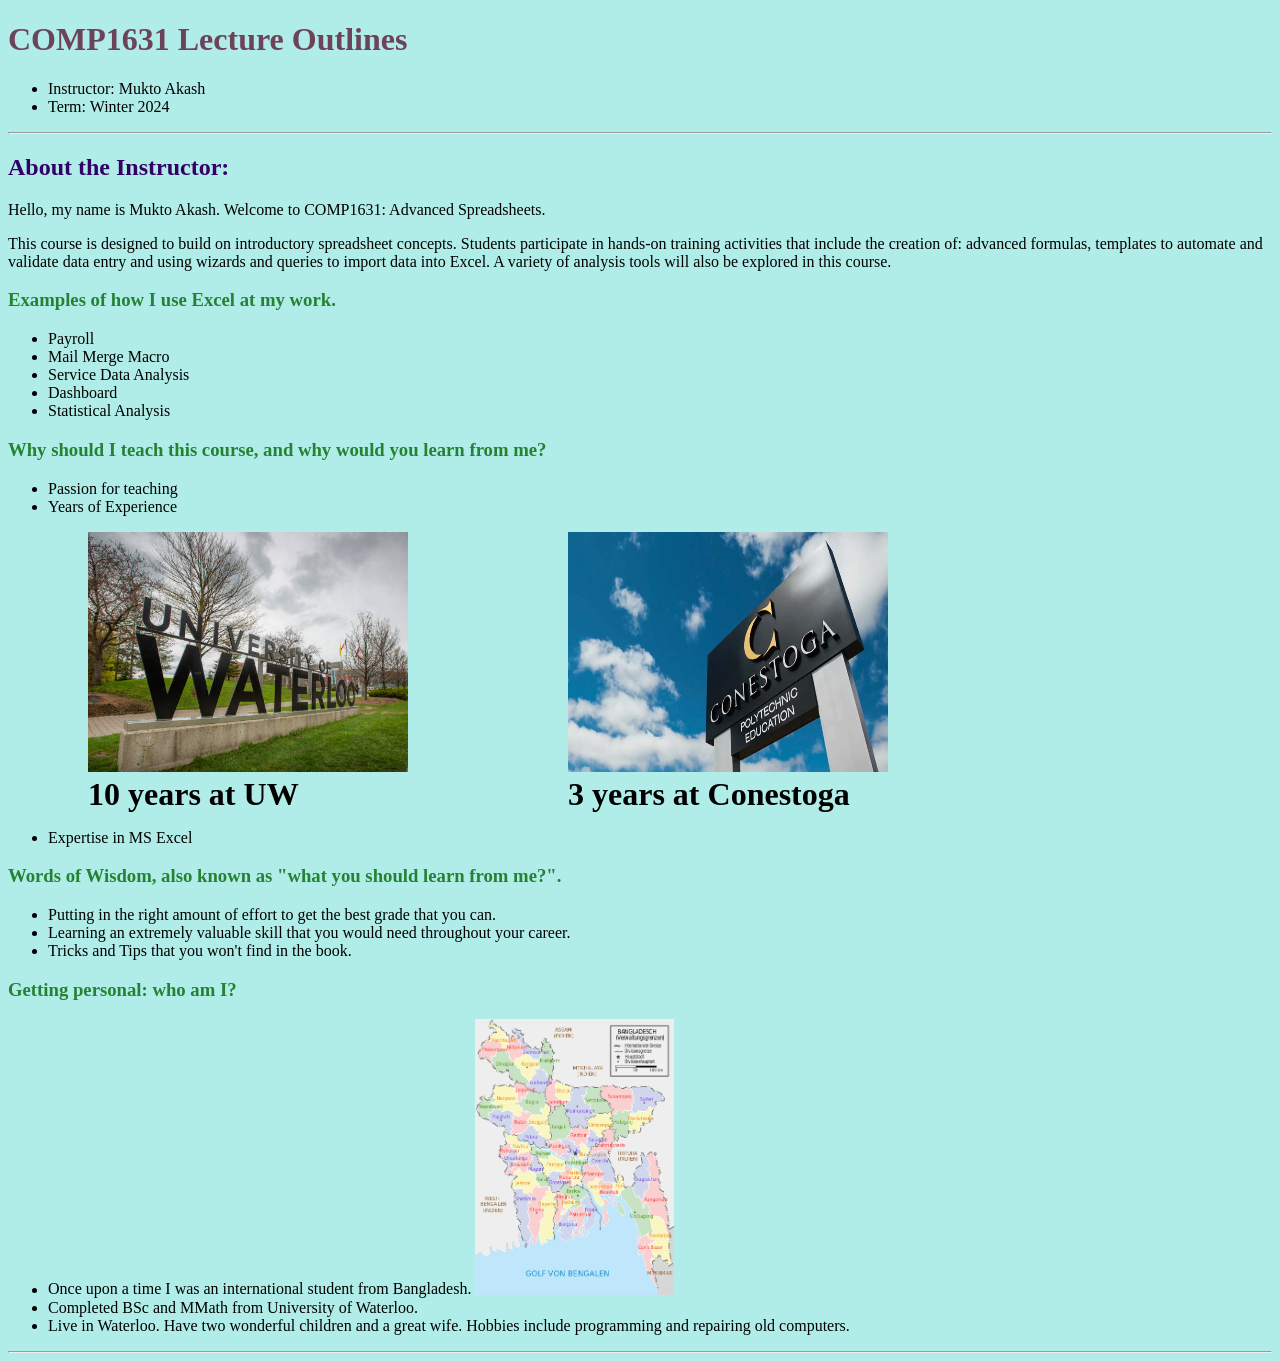
==== COMP1631/Introduction.html @ 09e5da64 "reorganize content" ====
<!DOCTYPE html>
<html lang="en">
  <head>
    <meta charset="UTF-8" />
    <meta name="viewport" content="width=device-width, initial-scale=1.0" />
    <title>COMP1631 Lecture Outlines</title>
    <link rel="stylesheet" href="style/outlne.css" />
  </head>

  <body>
    <header>
      <h1>COMP1631 Lecture Outlines</h1>
      <ul>
        <li>Instructor: Mukto Akash</li>
        <li>Term: Winter 2024</li>
      </ul>
    </header>
    <hr />
    <article>
      <h2>About the Instructor:</h2>
      <header>
        <p>
          Hello, my name is Mukto Akash. Welcome to COMP1631: Advanced
          Spreadsheets.
        </p>
        <p>
          This course is designed to build on introductory spreadsheet concepts.
          Students participate in hands-on training activities that include the
          creation of: advanced formulas, templates to automate and validate
          data entry and using wizards and queries to import data into Excel. A
          variety of analysis tools will also be explored in this course.
        </p>
      </header>
      <section>
        <h3>Examples of how I use Excel at my work.</h3>
        <ul>
          <li>Payroll</li>
          <li>Mail Merge Macro</li>
          <li>Service Data Analysis</li>
          <li>Dashboard</li>
          <li>Statistical Analysis</li>
        </ul>
      </section>
      <section>
        <h3>
          Why should I teach this course, and why would you learn from me?
        </h3>
        <ul>
          <li>Passion for teaching</li>
          <li>Years of Experience</li>
          <div class="parent">
            <figure class="teaching">
              <img
                src="introPics/UW.jpg"
                alt="Text reading University of Waterloo"
              />
              <figcaption>10 years at UW</figcaption>
            </figure>
            <figure class="teaching">
              <img
                src="introPics/CC.jpg"
                alt="Text reading Conestoga Polytechnic Education"
                sizes="(max-width: 710px) 120px"
                srcset=""
              />
              <figcaption>3 years at Conestoga</figcaption>
            </figure>
          </div>
          <li>Expertise in MS Excel</li>
        </ul>
      </section>
      <section>
        <h3>
          Words of Wisdom, also known as "what you should learn from me?".
        </h3>
        <ul>
          <li>
            Putting in the right amount of effort to get the best grade that you
            can.
          </li>
          <li>
            Learning an extremely valuable skill that you would need throughout
            your career.
          </li>
          <li>Tricks and Tips that you won't find in the book.</li>
        </ul>
      </section>
      <section>
        <h3>Getting personal: who am I?</h3>
        <ul>
          <li>
            Once upon a time I was an international student from Bangladesh.
            <img src="introPics/BD.jpeg" alt="Map of Bangladesh", width="199em" />
          </li>
          <li>
            Completed BSc and MMath from University of Waterloo.
          </li>
          <li>
            Live in Waterloo. Have two wonderful children and a great wife.
            Hobbies include programming and repairing old computers.
          </li>
        </ul>
      </section>
    </article>
    <hr />
  </body>
</html>
---- COMP1631/style/outlne.css ----
* {
    background-color: #b1ede8;
}

h1 {
    color: #6d435a;
}

h2 {
    color: #340068;
}

h3{
    color: #248232;
}

.parent {
    display: flex;
    gap: 5em;
    /* grid-template-columns: 1fr 1fr;
    column-gap: 1em; */
}

.teaching img {
    width: 20em;
    height: 15em;
}

.teaching figcaption {
    font-size: xx-large;
    font-weight: bold;
}
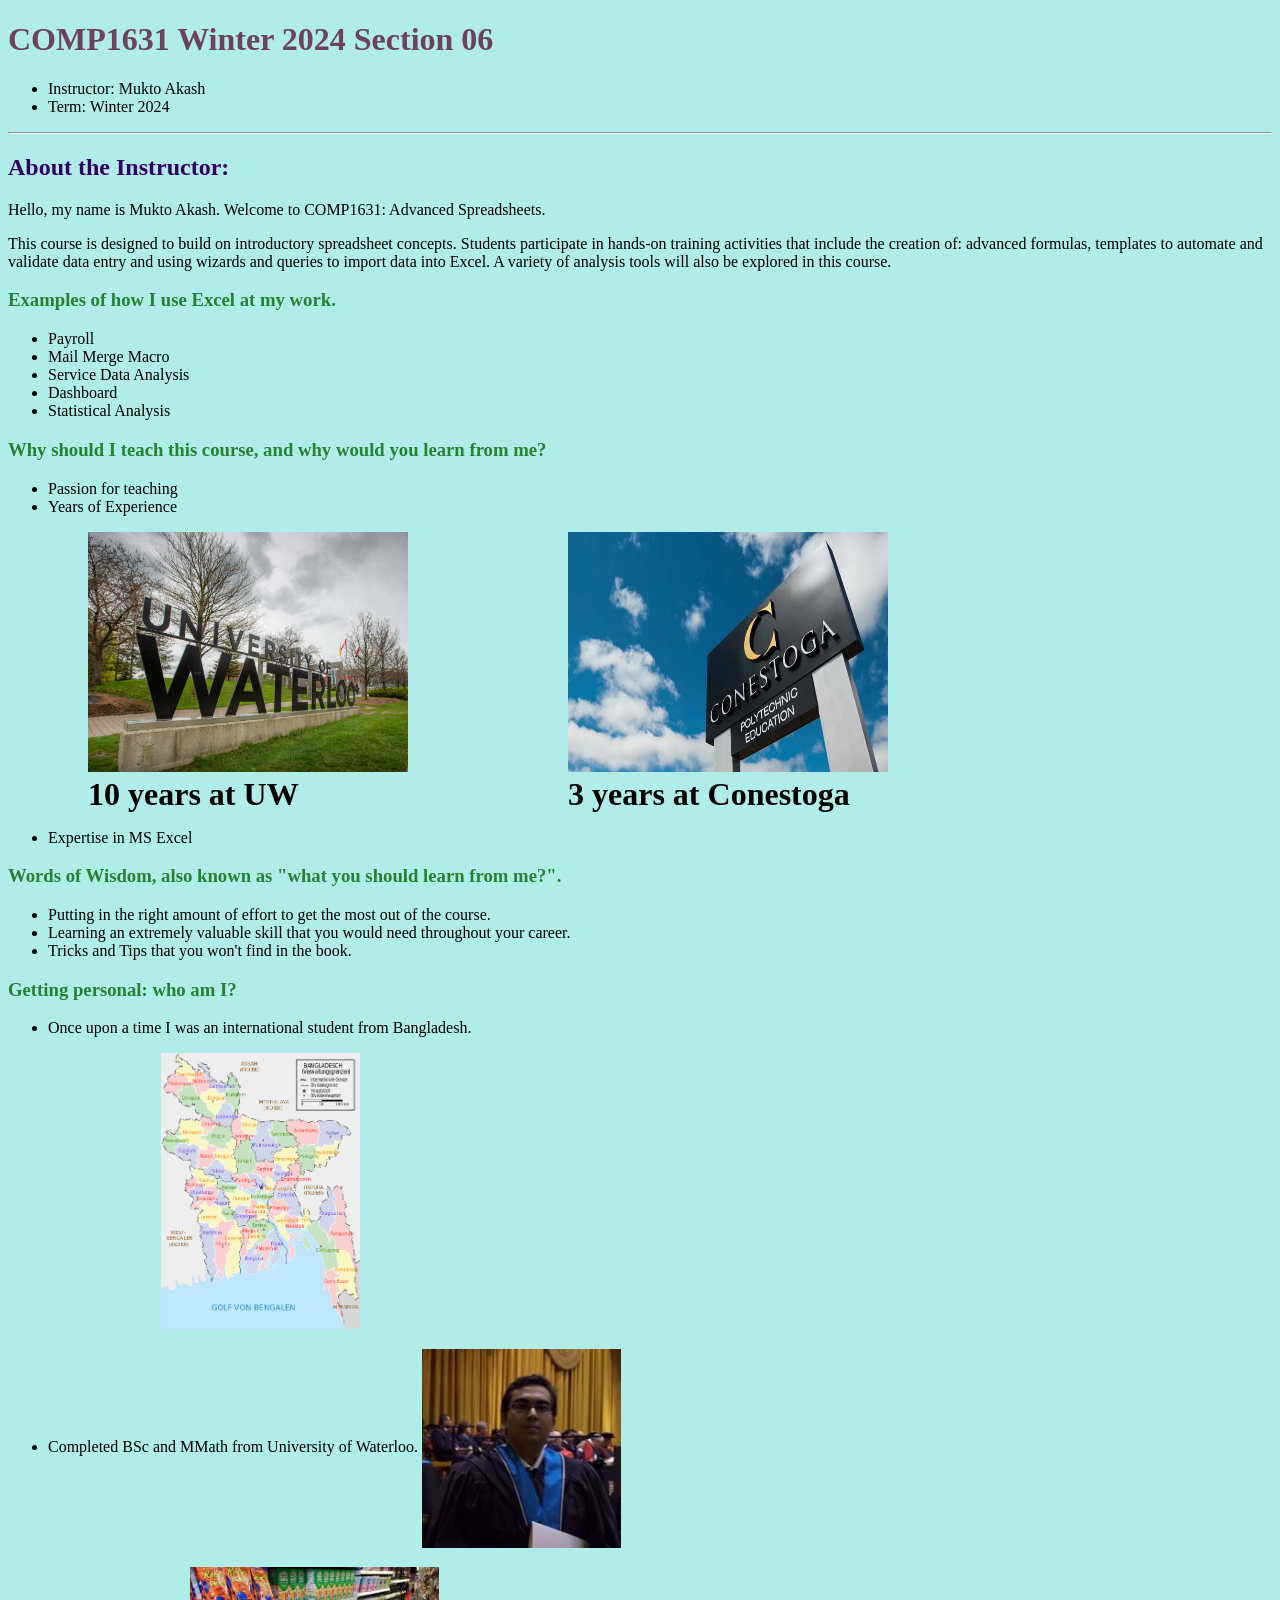
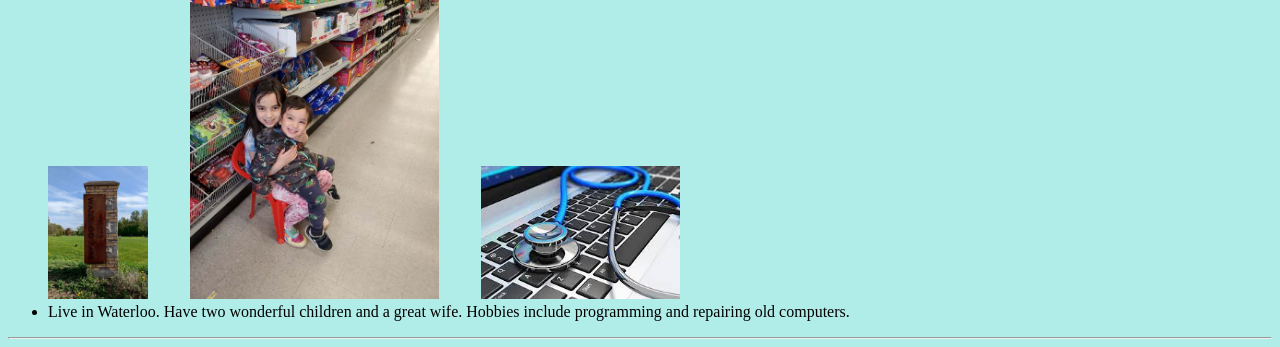
==== commit c6a32d94: "Add more photos and style" ====
--- a/COMP1631/Introduction.html
+++ b/COMP1631/Introduction.html
@@ -9,7 +9,7 @@
 
   <body>
     <header>
-      <h1>COMP1631 Lecture Outlines</h1>
+      <h1>COMP1631 Winter 2024 Section 06</h1>
       <ul>
         <li>Instructor: Mukto Akash</li>
         <li>Term: Winter 2024</li>
@@ -75,8 +75,7 @@
         </h3>
         <ul>
           <li>
-            Putting in the right amount of effort to get the best grade that you
-            can.
+            Putting in the right amount of effort to get the most out of the course.
           </li>
           <li>
             Learning an extremely valuable skill that you would need throughout
@@ -88,13 +87,17 @@
       <section>
         <h3>Getting personal: who am I?</h3>
         <ul>
-          <li>
+          <li> 
             Once upon a time I was an international student from Bangladesh.
-            <img src="introPics/BD.jpeg" alt="Map of Bangladesh", width="199em" />
+            <p id="mapBD"><img src="introPics/BD.jpeg" alt="Map of Bangladesh", width="199em" /></p>
           </li>
           <li>
             Completed BSc and MMath from University of Waterloo.
+            <img src="introPics/grad.jpg" alt="Picture of my graduation.", width="199em", id="gradImg" />
           </li>
+          <img src="introPics/WatPark.jpg" alt="Sign saying Waterloo Park", width="100em">
+          <img src="introPics/AvaRoli.jpg" alt="Photo of my children", width="249em", id="AvaRoli">
+          <img src="introPics/repair.jpg" alt="Computer with a stethoscope", width="199em">
           <li>
             Live in Waterloo. Have two wonderful children and a great wife.
             Hobbies include programming and repairing old computers.
--- a/COMP1631/style/outlne.css
+++ b/COMP1631/style/outlne.css
@@ -30,3 +30,17 @@
     font-size: xx-large;
     font-weight: bold;
 }
+
+#mapBD {
+    margin-left: 3cm;
+}
+
+#gradImg {
+    vertical-align: middle;
+}
+
+#AvaRoli {
+    padding-left: 1cm;
+    padding-right: 1cm;
+    padding-top: 0.5cm;
+}
